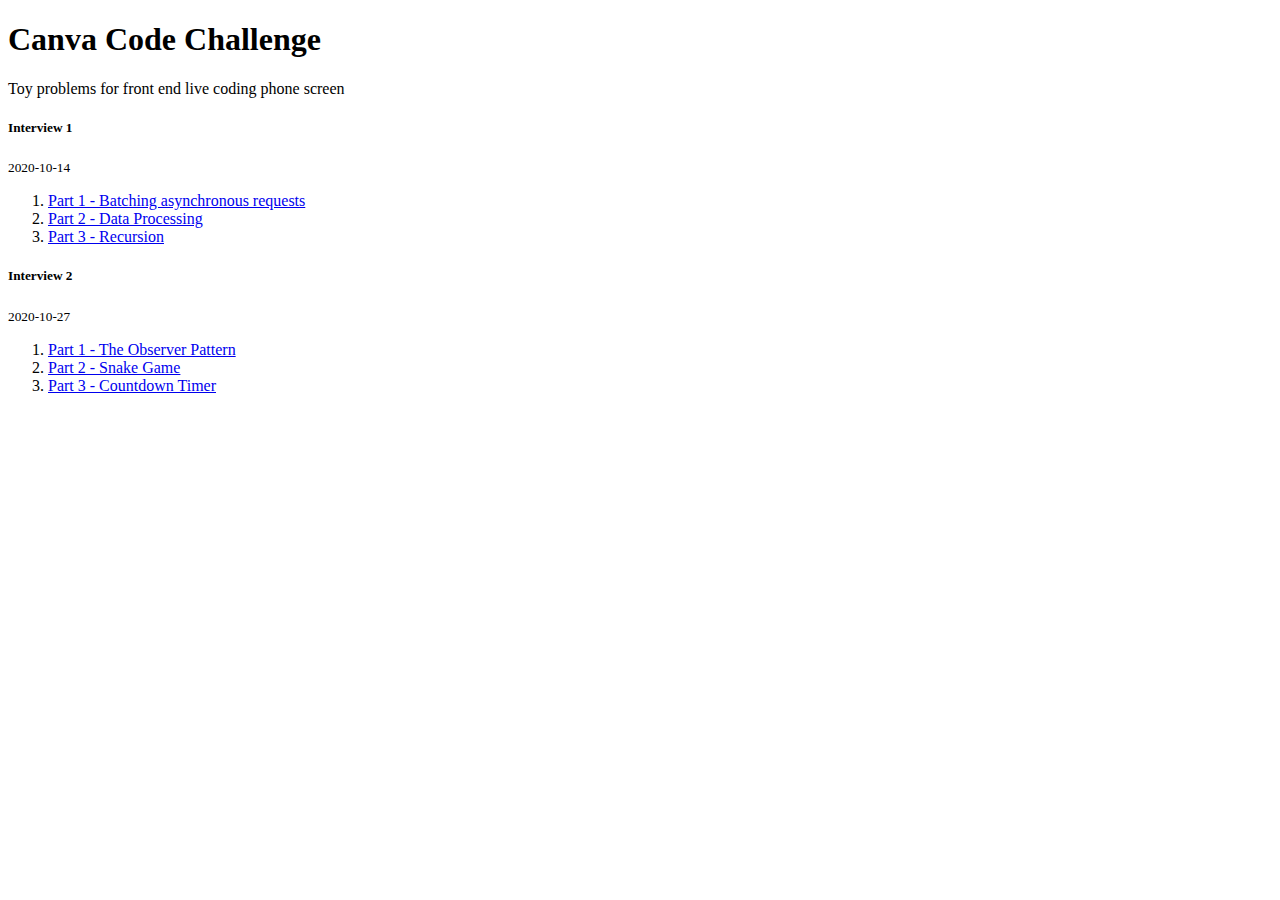
==== index.html @ e8b54433 "initial commit" ====
<!DOCTYPE html>
<html lang="en">
  <head>
    <meta charset="UTF-8" />
    <meta name="viewport" content="width=device-width, initial-scale=1.0" />
    <meta http-equiv="X-UA-Compatible" content="ie=edge" />
    <title>Canva Code Challenge</title>
  </head>
  <body>
    <h1>Canva Code Challenge</h1>
    <p>Toy problems for front end live coding phone screen</p>

    <h5>Interview 1</h5>

    <small>2020-10-14</small>

    <ol>
      <li>
        <a href="interview/1/part/1">Part 1 - Batching asynchronous requests</a>
      </li>
      <li>
        <a href="interview/1/part/2">Part 2 - Data Processing</a>
      </li>
      <li>
        <a href="interview/1/part/3">Part 3 - Recursion</a>
      </li>
    </ol>

    <h5>Interview 2</h5>

    <small>2020-10-27</small>

    <ol>
      <li>
        <a href="interview/2/part/1">Part 1 - The Observer Pattern</a>
      </li>
      <li>
        <a href="interview/2/part/2">Part 2 - Snake Game</a>
      </li>
      <li>
        <a href="interview/2/part/3">Part 3 - Countdown Timer</a>
      </li>
    </ol>
  </body>
</html>
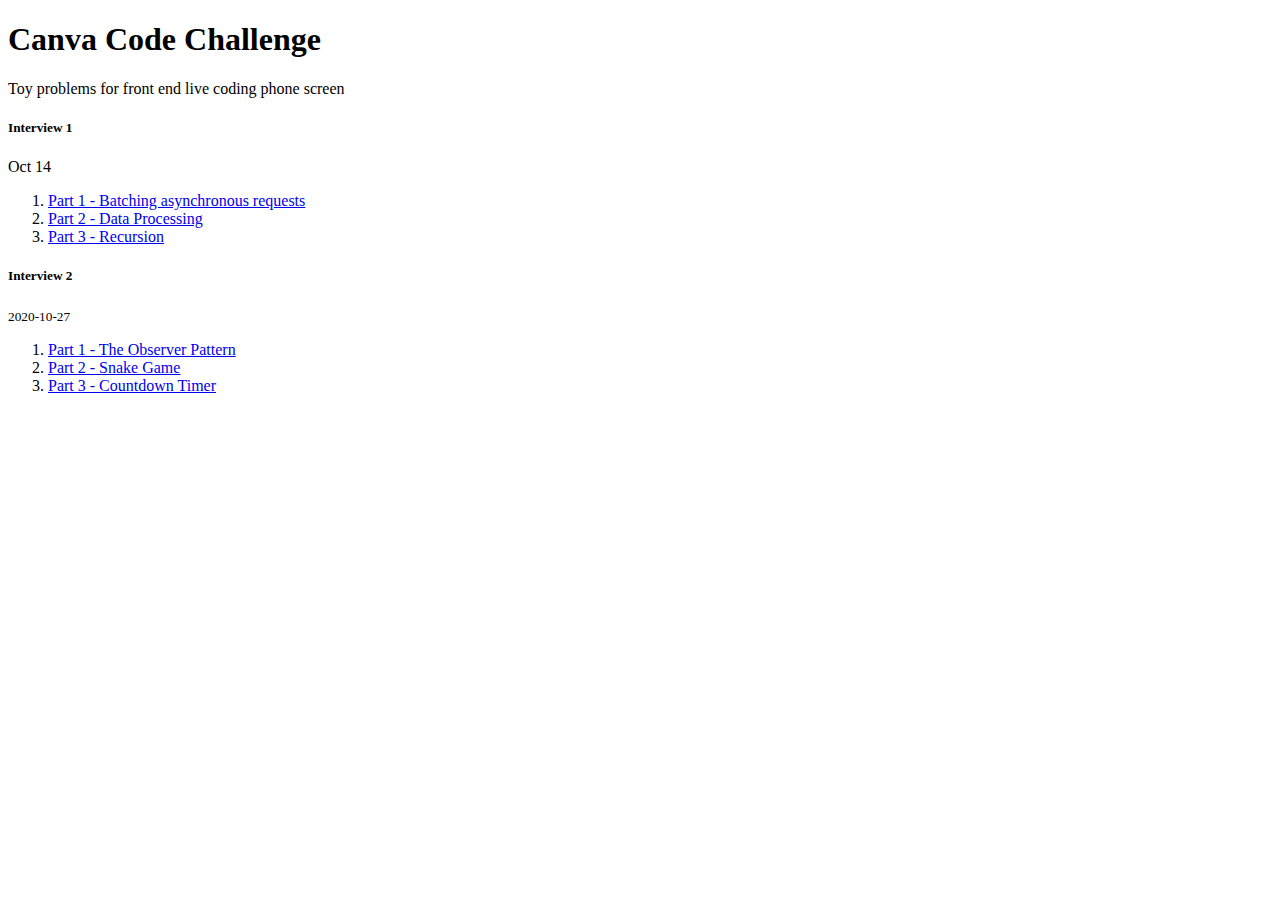
==== commit f2e3ab72: "Update index.html" ====
--- a/index.html
+++ b/index.html
@@ -12,7 +12,7 @@
 
     <h5>Interview 1</h5>
 
-    <small>2020-10-14</small>
+    <time datetime="2020-10-14">Oct 14</time>
 
     <ol>
       <li>
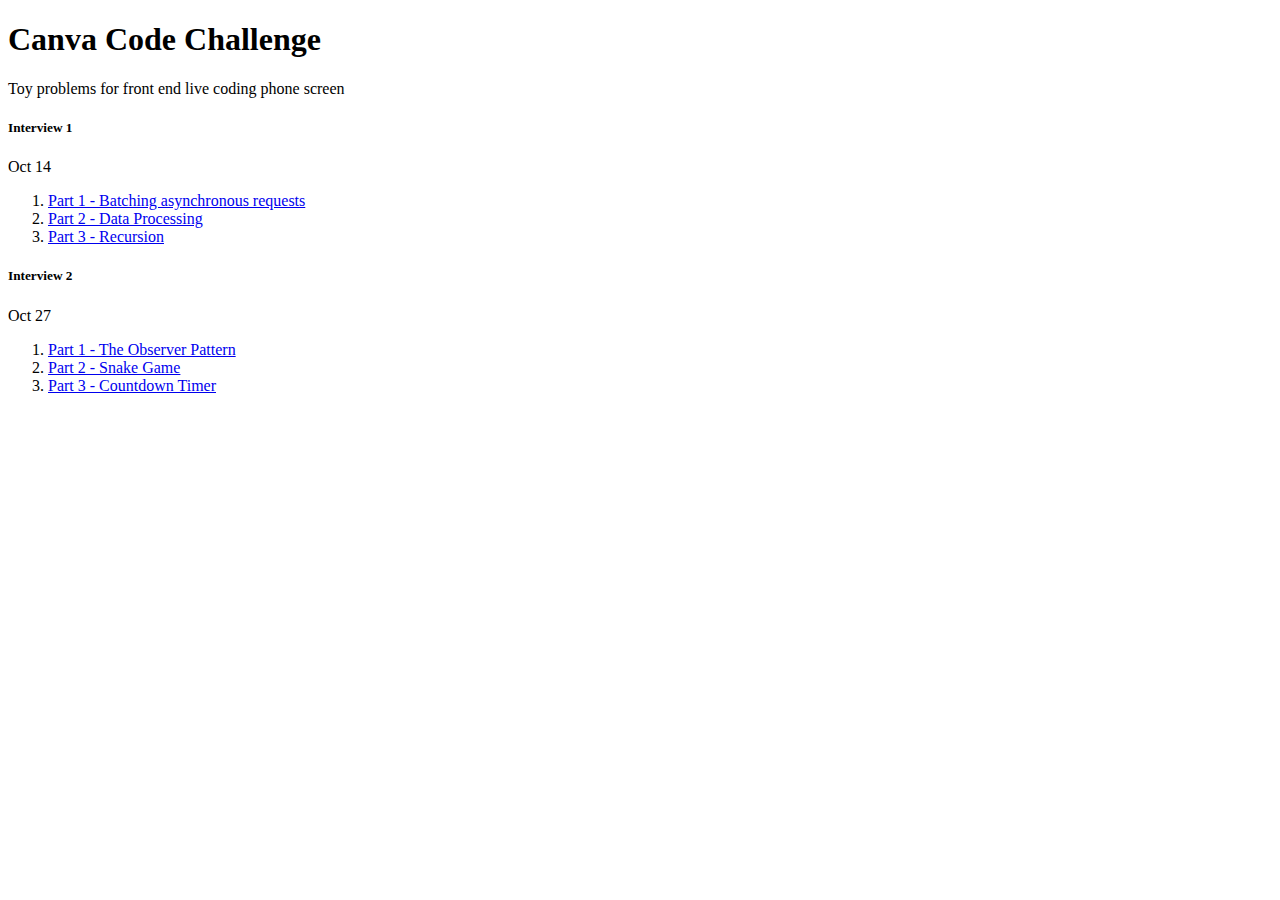
==== commit 4302e5ea: "Update index.html" ====
--- a/index.html
+++ b/index.html
@@ -28,7 +28,7 @@
 
     <h5>Interview 2</h5>
 
-    <small>2020-10-27</small>
+    <time datetime="2020-10-27">Oct 27</time>
 
     <ol>
       <li>
